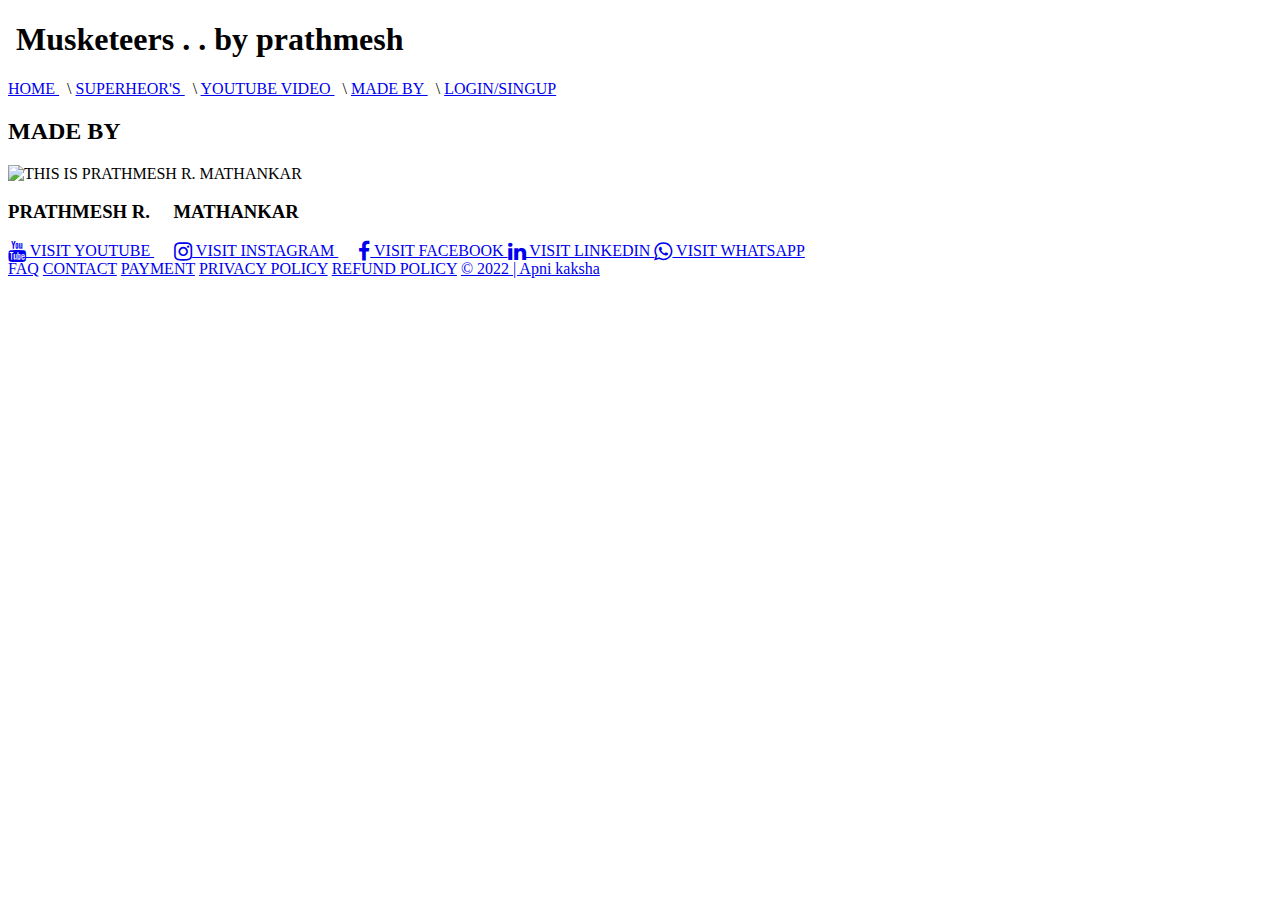
==== made by .html @ bf91c8cd "Update made by .html" ====
<!DOCTYPE html>
<html lang="en">
<head>
    <meta charset="UTF-8">
    <meta http-equiv="X-UA-Compatible" content="IE=edge">
    <meta name="viewport" content="width=device-width, initial-scale=1.0">
    <title>mega project</title>
    <link rel="apple-touch-icon" sizes="180x180" href="/prathmesh.jpg">
<link rel="icon" type="image/jpg" sizes="32x32" href="/favicon-32x32.jpg">
<link rel="icon" type="image/jpg" sizes="16x16" href="/favicon-16x16.jpg">
<link rel="manifest" href="/site.webmanifest">
<!-- CSS -->
<link rel="stylesheet" href="https://unpkg.com/flickity@2/dist/flickity.min.css">
<link rel="stylesheet" href="https://cdnjs.cloudflare.com/ajax/libs/font-awesome/4.7.0/css/font-awesome.min.css">
    <link rel="stylesheet" href="mega project.css">
    
</head>
<body>
    <header>
        <h1 class="h1"><img src="photos/musketeers logo.png" alt="" class="logo"> Musketeers . . by prathmesh </h1>
    </header>
    <nav >
        <a href="index.html" class="menu-btn">HOME </a>&nbsp; \
        <a href="heros.html" class="menu-btn ">SUPERHEOR'S </a>&nbsp; \
        <a href="youtube video.html" class="menu-btn ">YOUTUBE VIDEO </a>&nbsp; \
        <a href="made by .html" class="menu-btn active">MADE BY </a>&nbsp; \
        <a href="#" class="menu-btn  no-right" id="no"> LOGIN/SINGUP </a>
    </nav>

    <main>
        <section id="even">
            <h2> <span>MADE BY</span> </h2>
            <img class="profile-img" width="300" height="300" src="photos/prathmesh.jpg" alt=" THIS IS PRATHMESH R. MATHANKAR">
            <h3 class="profile-name">PRATHMESH R.&nbsp;&nbsp;&nbsp;&nbsp;
                 MATHANKAR</h3>

            <div class="social-media">
            <a href="http://www.youtube.com" id="you"> <i class="fa fa-youtube fa-lg"></i> VISIT YOUTUBE </a>&nbsp;&nbsp;&nbsp;&nbsp;
            <a href="http://www.instagram.com" id="insta"><i class="fa fa-instagram fa-lg "></i> VISIT INSTAGRAM </a>&nbsp;&nbsp;&nbsp;&nbsp;
            <a href="http://www.FACEBOOK.com" id="facebook"><i class="fa fa-facebook fa-lg"></i> VISIT FACEBOOK </a>
            <a href="http://www.linkedln.com" id="linkedin"><i class="fa fa-linkedin fa-lg"></i> VISIT LINKEDIN </a>
            <a href="http://www.whatsapp.com" id="what"><i class="fa fa-whatsapp fa-lg"></i> VISIT WHATSAPP </a>
            </div>
            
        </section> 

        
    </main>
    <footer>
        <a href="masai.html">FAQ</a>
        <a href="contact form.html">CONTACT</a>
        <a href="payment form.html">PAYMENT</a>
        <a href="#">PRIVACY POLICY</a>
        <a href="#">REFUND POLICY</a>
        <a href="#">&copy; 2022 | Apni kaksha </a>
    </footer>
    <script src="https://unpkg.com/flickity@2/dist/flickity.pkgd.min.js"></script>
<script src="mega.js"></script>
    
</body>
</html>
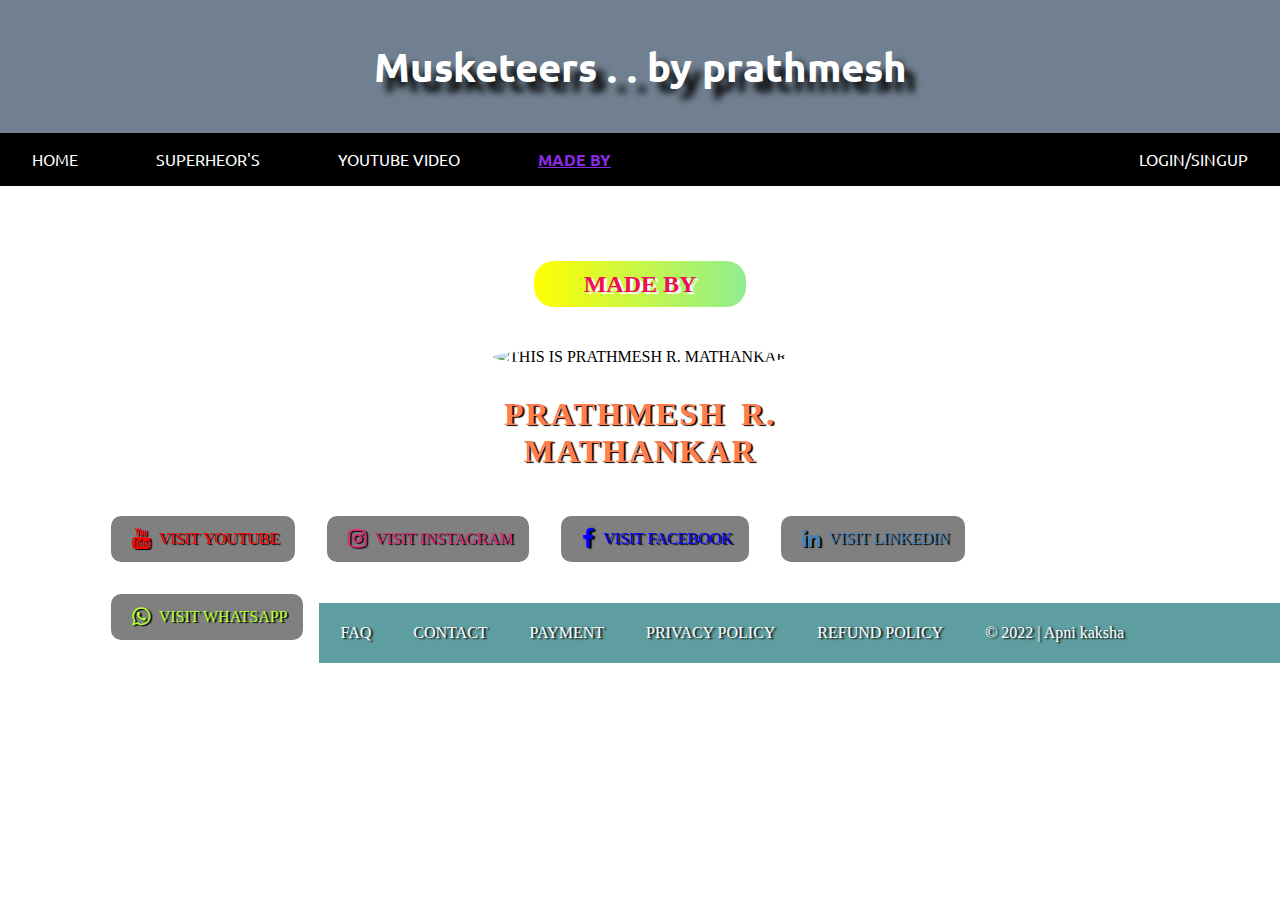
==== commit e402be03: "Update made by .html" ====
--- a/made by .html
+++ b/made by .html
@@ -31,7 +31,7 @@
         <section id="even">
             <h2> <span>MADE BY</span> </h2>
             <img class="profile-img" width="300" height="300" src="photos/prathmesh.jpg" alt=" THIS IS PRATHMESH R. MATHANKAR">
-            <h3 class="profile-name">PRATHMESH R.&nbsp;&nbsp;&nbsp;&nbsp;
+            <h3 class="profile-name">PRATHMESH R. <br>
                  MATHANKAR</h3>
 
             <div class="social-media">
--- a/mega project.css
+++ b/mega project.css
@@ -0,0 +1,370 @@
+@import url('https://fonts.googleapis.com/css2?family=Shizuru&family=Ubuntu&display=swap');
+@import url('https://fonts.googleapis.com/css2?family=Shizuru&family=Ubuntu&family=Varela+Round&display=swap');
+*{
+    box-sizing: content-box;
+    list-style: none;
+    margin: 0px;
+}
+h1{
+    padding: 40px;
+    text-align: center;
+    background-color:slategrey;
+    color: white;
+    font-family: 'Ubuntu', sans-serif;
+    text-shadow: 10px 10px 7px black;
+    font-size: 40px;
+}
+.h1{
+    background-image: url(heading.png);
+    background-repeat: no-repeat;
+    background-position:center top;
+    background-attachment: fixed;
+}
+
+
+nav{
+    display: flex;
+    background-color: black;
+    font-family: 'Ubuntu', sans-serif;
+    overflow: hidden;
+
+}
+
+nav a{
+    display: block;
+    color:white;
+    text-decoration: none;
+    padding: 1em 2em;
+    float: left;
+    text-align: center;
+    text-shadow: 2px 1px 2px black;
+}
+.social-media a{
+    display: block;
+    color: blue;
+    text-decoration: none;
+    padding: 10px 1em;
+    margin: 1em;
+    float: left;
+    text-shadow: 2px 1px 1px black;
+    align-content: center;
+    border-radius: 10px;
+    background-color:grey;
+
+}
+
+.social-media i{
+    margin: 5px;
+}
+.social-media a:hover{
+    background-color:black;
+}
+#you{
+    color:red;
+}
+#insta{
+    color: #dd2a7b;
+}
+#linkedin{
+    color: steelblue;
+}
+
+#what{
+    color: greenyellow;
+}
+
+#facebook{
+    color: blue;
+}
+
+
+section{
+    text-align: center;
+    height: 100%;
+    padding: 75px;
+    margin: 10px 20px;
+    min-width: 100vh;
+}
+
+
+.iframe-container {
+    overflow: hidden;
+    padding-top: 56.25%; /* 16:9 */
+    position: relative;
+    width: 100%;
+} 
+  
+.iframe-container iframe {
+    position: absolute;
+    top: 0;
+    left: 0;
+    border: 0;
+    width: 85%;
+    height: 80%;
+    
+}
+img{
+    padding: 5px 5px;
+    margin: 5px;
+}
+
+
+
+h2{
+    padding-bottom: 40px;
+}
+footer {
+    display: flex;
+    overflow: hidden;
+    background-color: cadetblue;
+}
+
+footer a{
+    display: block;
+    color: white;
+    text-decoration: none;
+    float: left;
+    text-align: center;
+    text-shadow: 2px 1px 2px black;
+    align-content: center;
+    padding: 1em;
+    margin: 5px;
+    
+}
+footer a:hover{
+    background-color: white;
+    color: black;
+    border-radius: 10px;
+}
+h4{
+    text-align: center;
+    color: darkorange;
+    font-size: large;
+    font-weight: bold;
+}
+h5{
+    padding: 2em;
+    margin: 0px 130px;
+    text-align: center;
+    color: purple;
+}
+h2:hover span{
+    color:palevioletred;
+    text-shadow: 3px 2px 1px black;
+}
+h2 span{
+    background: linear-gradient(to right,  yellow ,lightgreen);
+    color:rgb(240, 12, 88);
+    text-shadow: 3px 2px 1px white;
+    font-weight: bold;
+    padding: 10px 50px;
+    border-radius: 20px;
+
+}
+h3{
+    color:coral;
+    text-shadow: 2px 1px 1px black;
+}
+h5{
+    color: darkolivegreen;
+}
+body{
+    background-image: url(photos/b-1.jpg);
+    background-repeat:repeat-y;
+
+}
+
+.no-right{
+    margin-left: auto;
+}
+
+.menu-btn:hover{
+    background-color: whitesmoke;
+    color:black;
+    border-radius:1em;
+}
+
+/* carousel  instagram wala */
+
+
+.carousel{
+    color: white;
+}
+
+.flickity-page-dots .dot {
+    display: inline-block;
+    width: 15px;
+    height: 15px;
+    margin: 0 10px;
+    background: rgb(255 255 255);
+    border-radius: 90%;
+    opacity: .25;
+    cursor: pointer;
+    color: rgb(255 255 255);
+}
+.carousel-cell {
+  width: 66%;
+  height: 200px;
+  margin-right: 10px;
+  border-radius: 5px;
+  color: white;
+
+}
+
+.carousel-cell video{
+    
+    width: 100%;
+    
+    height: 100%;
+
+}
+
+.img-res{
+    clip-path: polygon(30% 0%, 70% 0%, 100% 30%, 100% 70%, 70% 100%, 30% 100%, 0% 70%, 0% 30%);
+    max-width: 100vh;
+    height: 100%;
+}
+video{
+    width: 100%;
+    width: 100%;
+}
+
+.profile-img{
+    border-radius: 50%;
+}
+
+.profile-name{
+    font-size: 2em;
+    font-weight: bold;
+    letter-spacing: 2px;
+    word-spacing: 5px;
+    text-transform: uppercase;
+    margin: 20px 0px 30px 0px ;
+}
+
+.active{
+    color: blueviolet;
+    text-decoration: underline;
+    font-weight: bolder;
+}
+
+.logo {
+    width: 82px;
+    margin: 5px;
+    border-radius: 50%;
+    position: absolute;
+    top: 14px;
+    left: 335px;
+}
+
+
+
+
+
+
+
+@media screen and  (max-width:430px) {
+    nav{
+        flex-direction: column;
+        padding: 10px 0px ;
+        width: 100%;
+        max-height: 100vh;
+    
+    }
+
+    footer{
+        flex-direction: column;
+        padding: 10px 0px ;
+        width: 100%;
+        max-height: 100vh;
+    
+    }
+    .no-right{
+        margin-left: 0;
+    }
+
+    section{
+        text-align: center;
+        height: 8%;
+        padding: 60px;
+        margin: 20px -148px;
+        min-width:86vh;
+    }
+
+    
+     .img-fluid{
+         display: flex;
+         flex-direction: column-reverse;
+         margin-left: 177px;
+
+     }
+    .h2{
+        margin-left:-444px;
+    }
+
+    body{
+        background-image: url(photos/b-1.jpg);
+        background-repeat:repeat-y;
+    }
+
+    .profile-name{
+        display: flex;
+        flex-direction: column;
+        text-align: 1/2;
+    }
+
+
+
+    h2 span{
+        text-align: left;
+    }
+
+    .carousel-cell video {
+        width: 80%;
+        height: 100%;
+    }
+
+    .carousel-cell {
+        width: 65%;
+        height: 197px;
+        margin-right: 10px;
+        border-radius: 39px;
+        color: rgb(255 255 255);
+    }
+
+    .social-media a {
+    display: block;
+    color: rgb(0 0 255);
+    text-decoration: none;
+    padding: 8px 20px;
+    margin-left: 12em;
+    margin-bottom: 1em;
+    float: left;
+    text-shadow: 2px 1px 1px black;
+    align-content: center;
+    border-radius: 10px;
+}
+
+.logo{
+    width: 54px;
+    margin:10px 5px;
+    border-radius:50%;
+    position: absolute;
+    top: -7px;
+    left: -6px;
+}
+
+    
+}
+
+
+
+
+
+
+
+
+
+
+
+
